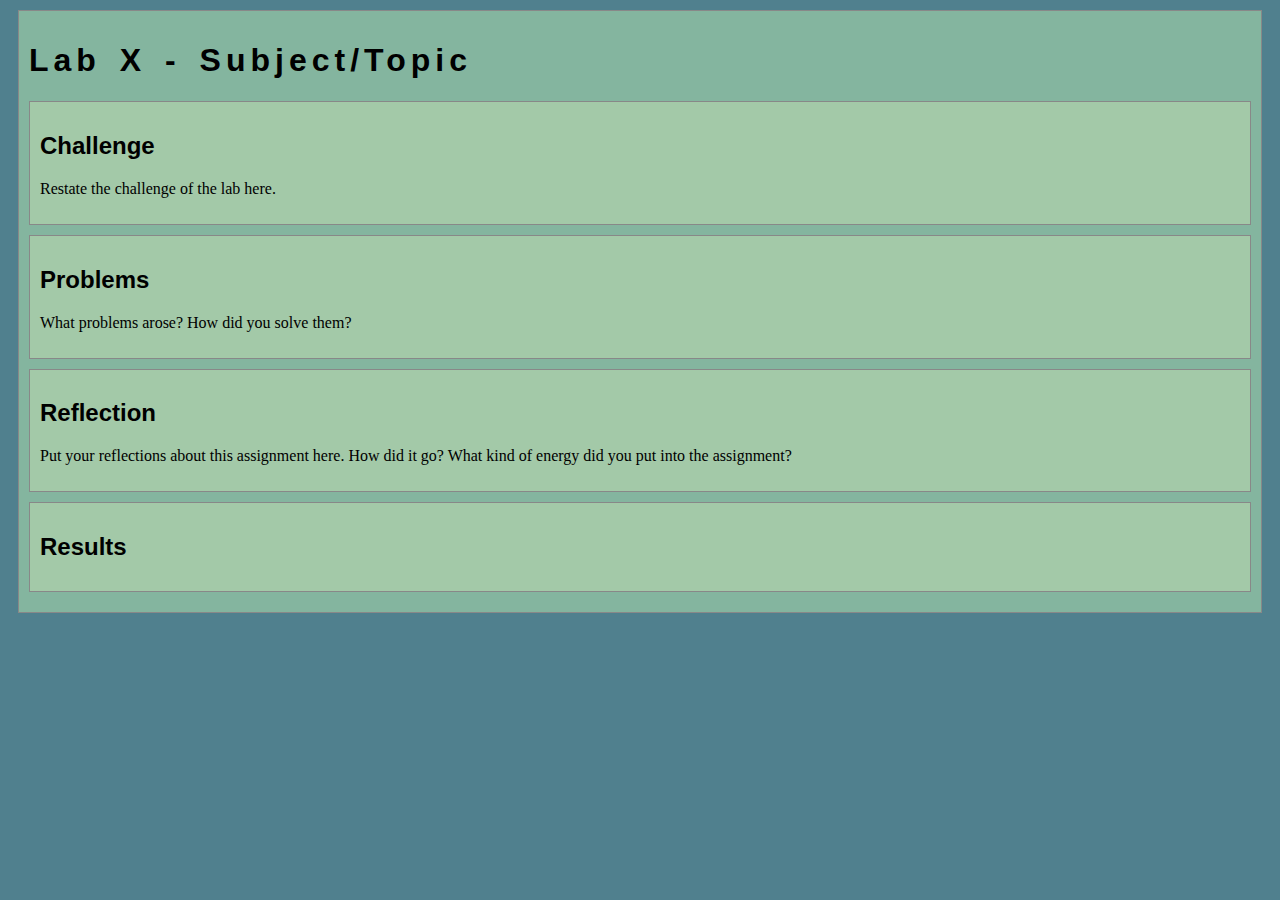
==== experiments/index.html @ a0fdf708 "Initial commit" ====
<!DOCTYPE html>
<html>
<head>
	<!-- This title is used for tabs and bookmarks -->
	<title>Lab X - Subject/Topic</title>

	<!-- Use UTF character set, a good idea with any webpage -->
  	<meta charset="UTF-8" />
	<!-- Set viewport so page remains consistently scaled w narrow devices -->
  	<meta name="viewport" content="width=device-width, initial-scale=1.0" />
	
	<!-- Include a sitewide CSS file for consistent styling across the site -->
	<link rel="stylesheet" type="text/css" href="../css/site.css">
	<!-- Lab-specifc CSS file for any special styling of this particular page -->
	<link rel="stylesheet" type="text/css" href="css/lab.css">
	
	<!-- load jQuery library to make javascript easier (must be above our lab js)-->
	<script src="https://code.jquery.com/jquery-3.6.4.min.js"></script>
	<!-- Link to javascript file - DEFER waits until all elements are rendered -->
	<script type="text/javascript" src="./js/lab.js" DEFER></script>
</head>
<body>
	<!-- Style this page by changing the CSS in ../css/site.css or css/lab.css -->
	<main id="content">
		<section>
			<h1>Lab X - Subject/Topic</h1>
			<div class="minor-section">
					<h2>Challenge</h2>
					<p>Restate the challenge of the lab here.</p>
			</div>

			<div class="minor-section">
					<h2>Problems</h2>
					<p>What problems arose? How did you solve them? </p>
			</div>

			<div class="minor-section">
					<h2>Reflection</h2>
					<p>Put your reflections about this assignment here. How did it go? What kind of energy did you put into the assignment? </p>
			</div>

			<div class="minor-section">
					<h2>Results</h2>
					<div id="output"></div>
			</div>
		</section>
		<nav id="links">
			<!-- Put links to other pages (including the homepage) here. -->
		</nav>
	</main>
</body>
</html>
---- css/site.css ----
/* we can use a single css file to style all the files in our wwebsite */

/* you can pick your own background colors, text colors, and fonts */

/* we can select an html element tag, in this case "body" will apply to the whole document */
body {
  background-color: #50808E;
}

/* we can have rules apply to multiple elements at the same time with commas */
h1,h2,h3 {
  font-family: sans-serif;
}

/* and we can have rules that overlap other rules, both take effect */
h1 {
  letter-spacing: 5px;
  word-spacing: 5px;
  font-size: 200%;
}

/* the hashtag in a CSS selector selects an element by id, e.g., id="content" */
#content {
  margin: 10px;
  padding: 10px;
  border: solid 1px #888;
  background-color: #84B59F;
}

/* the period in a CSS selector selects an element by class, e.g., class="minor-section" */
.minor-section {
  padding: 10px;
  margin-bottom: 10px;
  border: solid 1px #888;
  background-color: #A3C9A8;
}
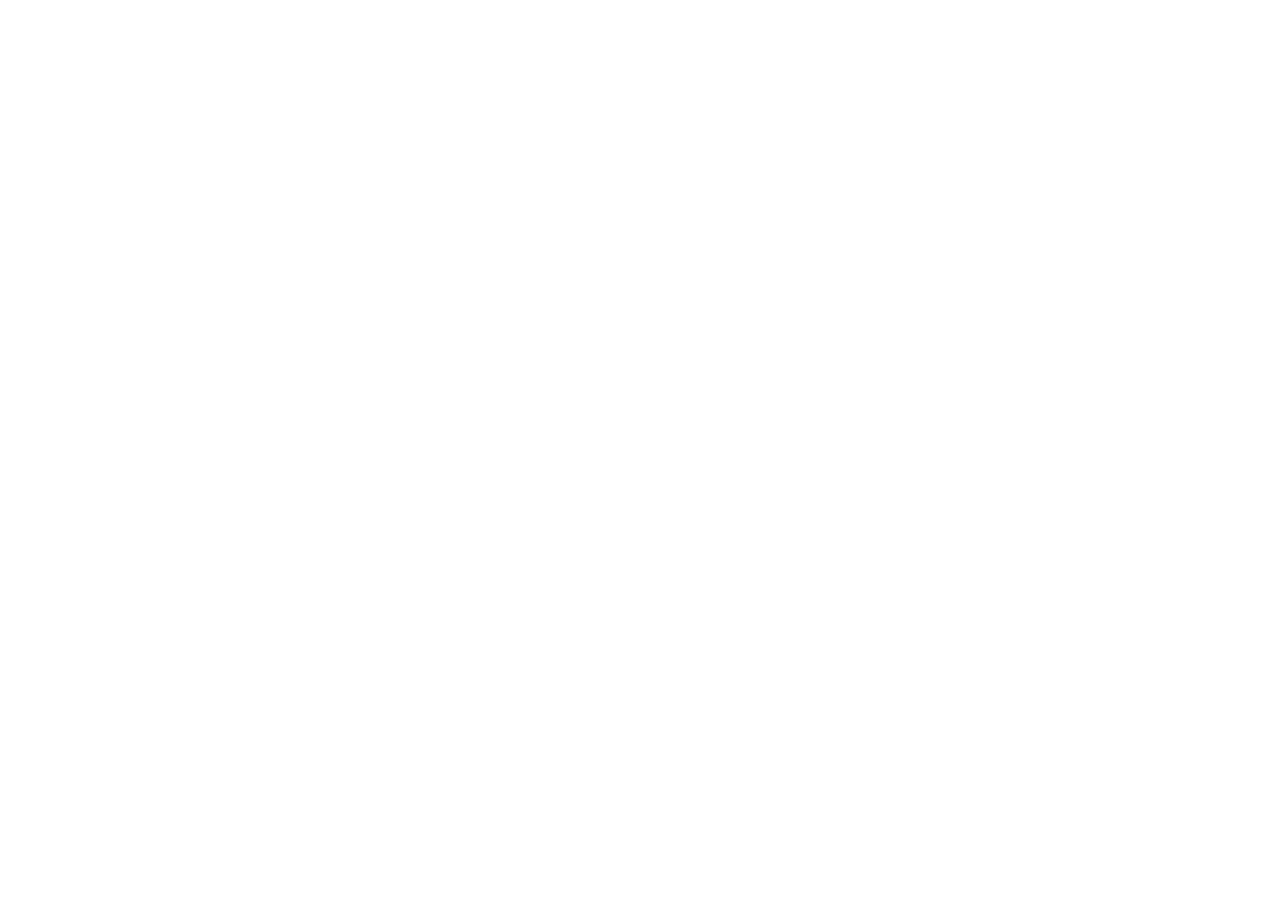
==== commit 75641842: "Update index.html" ====
--- a/experiments/index.html
+++ b/experiments/index.html
@@ -1,52 +1,32 @@
 <!DOCTYPE html>
 <html>
 <head>
-	<!-- This title is used for tabs and bookmarks -->
-	<title>Lab X - Subject/Topic</title>
+  <title>xkcd Comic Viewer</title>
+  <script src="https://ajax.googleapis.com/ajax/libs/jquery/3.6.0/jquery.min.js"></script>
+  <script>
+    $(document).ready(function() {
+      $.ajax({
+        url: "https://xkcd.com/614/info.0.json",
+        dataType: "json",
+        success: function(data) {
+          // Process the received data
+          var title = data.title;
+          var imageSrc = data.img;
+          var altText = data.alt;
 
-	<!-- Use UTF character set, a good idea with any webpage -->
-  	<meta charset="UTF-8" />
-	<!-- Set viewport so page remains consistently scaled w narrow devices -->
-  	<meta name="viewport" content="width=device-width, initial-scale=1.0" />
-	
-	<!-- Include a sitewide CSS file for consistent styling across the site -->
-	<link rel="stylesheet" type="text/css" href="../css/site.css">
-	<!-- Lab-specifc CSS file for any special styling of this particular page -->
-	<link rel="stylesheet" type="text/css" href="css/lab.css">
-	
-	<!-- load jQuery library to make javascript easier (must be above our lab js)-->
-	<script src="https://code.jquery.com/jquery-3.6.4.min.js"></script>
-	<!-- Link to javascript file - DEFER waits until all elements are rendered -->
-	<script type="text/javascript" src="./js/lab.js" DEFER></script>
+          // Update the page with the fetched data
+          $('#comicTitle').text(title);
+          $('#comicImage').attr('src', imageSrc);
+          $('#comicImage').attr('alt', altText);
+          $('#comicAlt').text(altText);
+        }
+      });
+    });
+  </script>
 </head>
 <body>
-	<!-- Style this page by changing the CSS in ../css/site.css or css/lab.css -->
-	<main id="content">
-		<section>
-			<h1>Lab X - Subject/Topic</h1>
-			<div class="minor-section">
-					<h2>Challenge</h2>
-					<p>Restate the challenge of the lab here.</p>
-			</div>
-
-			<div class="minor-section">
-					<h2>Problems</h2>
-					<p>What problems arose? How did you solve them? </p>
-			</div>
-
-			<div class="minor-section">
-					<h2>Reflection</h2>
-					<p>Put your reflections about this assignment here. How did it go? What kind of energy did you put into the assignment? </p>
-			</div>
-
-			<div class="minor-section">
-					<h2>Results</h2>
-					<div id="output"></div>
-			</div>
-		</section>
-		<nav id="links">
-			<!-- Put links to other pages (including the homepage) here. -->
-		</nav>
-	</main>
+  <h1 id="comicTitle"></h1>
+  <img id="comicImage" src="" alt="" />
+  <p id="comicAlt"></p>
 </body>
 </html>
